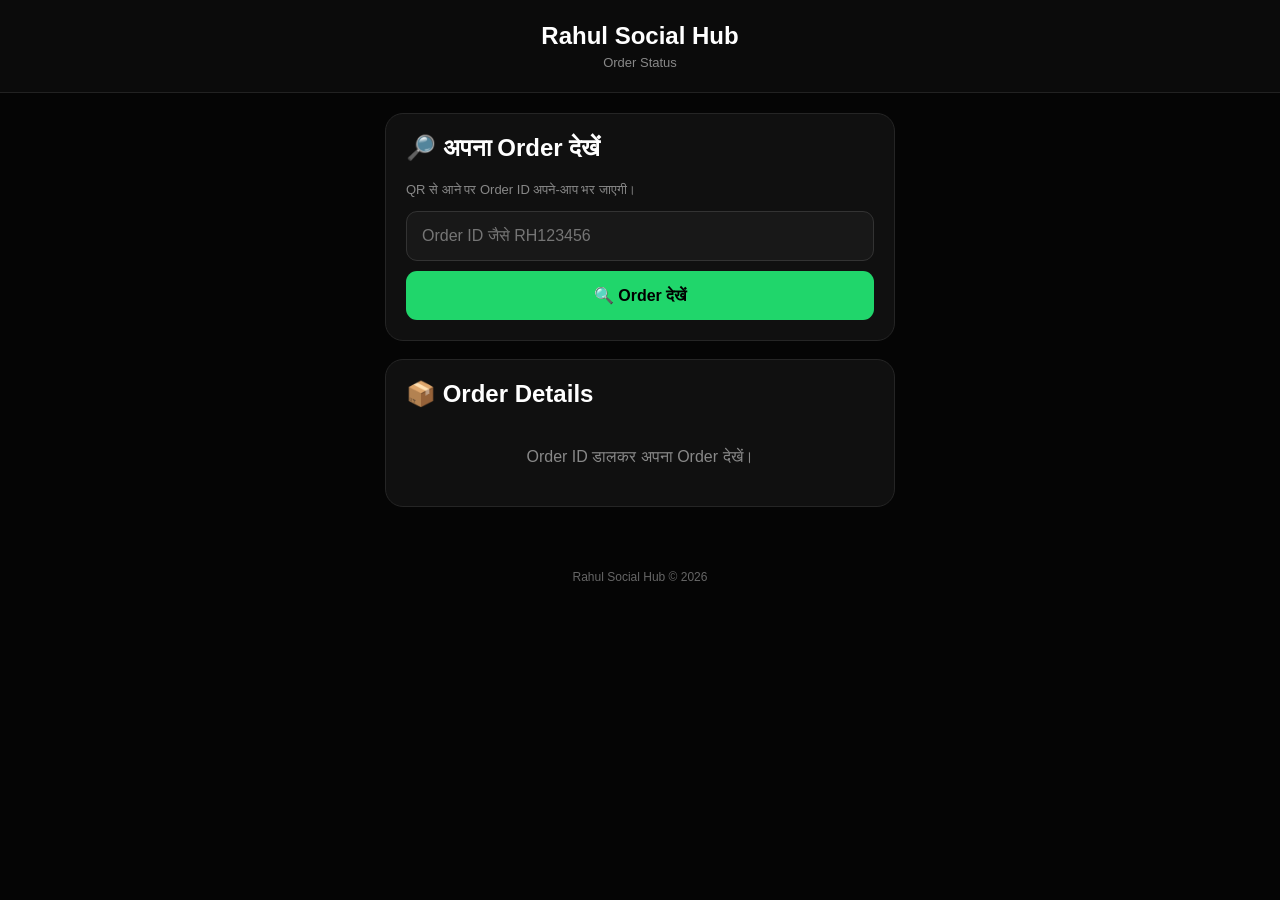
==== customer.html @ 5770d6ca "Create customer.html" ====
<!DOCTYPE html>
<html lang="hi">
<head>
<meta charset="UTF-8">
<meta name="viewport" content="width=device-width, initial-scale=1.0">

<title>Order Status | Rahul Social Hub</title>

<style>

*{
  box-sizing:border-box;
}

body{
  margin:0;
  min-height:100vh;
  background:#050505;
  color:#fff;
  font-family:Arial,sans-serif;
}

.header{
  padding:22px 18px;
  text-align:center;
  background:#0b0b0b;
  border-bottom:1px solid #222;
}

.logo{
  font-size:24px;
  font-weight:bold;
}

.subtitle{
  color:#888;
  margin-top:5px;
  font-size:13px;
}

.container{
  width:100%;
  max-width:550px;
  margin:auto;
  padding:20px;
}

.card{
  background:#101010;
  border:1px solid #252525;
  border-radius:18px;
  padding:20px;
  margin-bottom:18px;
}

h2{
  margin-top:0;
}

input{
  width:100%;
  padding:15px;
  background:#181818;
  color:#fff;
  border:1px solid #333;
  border-radius:11px;
  outline:none;
  font-size:16px;
}

button{
  width:100%;
  padding:15px;
  margin-top:10px;
  border:0;
  border-radius:11px;
  background:#20d66b;
  color:#000;
  font-size:16px;
  font-weight:bold;
}

.order-box{
  margin-top:18px;
  background:#151515;
  border:1px solid #292929;
  border-radius:14px;
  padding:17px;
}

.order-id{
  color:#20d66b;
  font-size:18px;
  font-weight:bold;
}

.service{
  font-size:20px;
  font-weight:bold;
  margin:12px 0;
}

.row{
  display:flex;
  justify-content:space-between;
  gap:15px;
  padding:11px 0;
  border-bottom:1px solid #252525;
}

.row:last-child{
  border-bottom:0;
}

.label{
  color:#888;
}

.value{
  text-align:right;
}

.status{
  margin-top:18px;
  padding:13px;
  border-radius:11px;
  text-align:center;
  background:#202020;
  font-weight:bold;
}

.success{
  border:1px solid #20d66b;
}

.pending{
  border:1px solid #777;
}

.cancelled{
  border:1px solid #e44;
}

.error{
  text-align:center;
  color:#ff5555;
  padding:15px;
}

.empty{
  text-align:center;
  color:#888;
  padding:20px;
}

.footer{
  text-align:center;
  color:#666;
  font-size:12px;
  padding:25px;
}

</style>
</head>


<body>


<div class="header">

  <div class="logo">
    Rahul Social Hub
  </div>

  <div class="subtitle">
    Order Status
  </div>

</div>



<div class="container">


  <!-- SEARCH -->

  <div class="card">

    <h2>🔎 अपना Order देखें</h2>

    <p style="color:#888;font-size:13px;">
      QR से आने पर Order ID अपने-आप भर जाएगी।
    </p>

    <input
      id="orderId"
      placeholder="Order ID जैसे RH123456"
      autocomplete="off"
    >

    <button onclick="searchOrder()">
      🔍 Order देखें
    </button>

  </div>



  <!-- RESULT -->

  <div class="card">

    <h2>📦 Order Details</h2>

    <div id="result">

      <div class="empty">
        Order ID डालकर अपना Order देखें।
      </div>

    </div>

  </div>


</div>



<div class="footer">
  Rahul Social Hub © 2026
</div>



<script>

/* =====================================
   IMPORTANT

   Customer page owner का phone number
   बिल्कुल use/display नहीं करता।
===================================== */


/* -------------------------------------
   GET ORDER ID FROM URL
------------------------------------- */

function getOrderIdFromURL(){

  const params =
    new URLSearchParams(
      window.location.search
    );

  return params.get("order");

}


/* -------------------------------------
   GET ORDERS
------------------------------------- */

function getOrders(){

  try{

    const data =
      localStorage.getItem(
        "rahul_orders"
      );

    return data
      ? JSON.parse(data)
      : [];

  }catch(error){

    return [];

  }

}


/* -------------------------------------
   SEARCH ORDER
------------------------------------- */

function searchOrder(){

  const input =
    document.getElementById(
      "orderId"
    );

  const id =
    input.value
      .trim()
      .toUpperCase();


  if(!id){

    showError(
      "कृपया Order ID डालें।"
    );

    return;

  }


  const orders =
    getOrders();


  const order =
    orders.find(
      item =>
        String(item.id)
          .toUpperCase() === id
    );


  if(!order){

    showError(
      "यह Order नहीं मिला।"
    );

    return;

  }


  showOrder(order);

}


/* -------------------------------------
   SHOW ORDER
------------------------------------- */

function showOrder(order){

  const result =
    document.getElementById(
      "result"
    );


  let statusClass =
    "pending";


  if(order.status === "Completed"){

    statusClass =
      "success";

  }


  if(order.status === "Cancelled"){

    statusClass =
      "cancelled";

  }


  let statusText =
    "⏳ Pending";


  if(order.status === "Processing"){

    statusText =
      "⚙️ Processing";

  }


  if(order.status === "Completed"){

    statusText =
      "✅ Completed";

  }


  if(order.status === "Cancelled"){

    statusText =
      "❌ Cancelled";

  }


  result.innerHTML = `

    <div class="order-box">

      <div class="order-id">

        Order ID:
        ${safe(order.id)}

      </div>


      <div class="service">

        ${safe(order.serviceName)}

      </div>


      <div class="row">

        <span class="label">
          Quantity
        </span>

        <span class="value">
          ${safe(order.quantity)}
        </span>

      </div>


      <div class="row">

        <span class="label">
          Total Units
        </span>

        <span class="value">
          ${Number(order.units || 0)
            .toLocaleString("en-IN")}
        </span>

      </div>


      <div class="row">

        <span class="label">
          Amount
        </span>

        <span class="value">
          ₹${Number(order.amount || 0)
            .toLocaleString("en-IN")}
        </span>

      </div>


      ${
        order.lifetimeRefill
        ? `

          <div class="row">

            <span class="label">
              Refill
            </span>

            <span class="value">
              ♾️ Lifetime Refill
            </span>

          </div>

        `
        : ""
      }


      <div class="status ${statusClass}">

        ${statusText}

      </div>


      <p
        style="
          color:#777;
          font-size:12px;
          text-align:center;
          margin-bottom:0;
        "
      >

        यह Order ID संभालकर रखें।

      </p>

    </div>

  `;

}


/* -------------------------------------
   ERROR
------------------------------------- */

function showError(message){

  document.getElementById(
    "result"
  ).innerHTML = `

    <div class="error">

      ❌ ${safe(message)}

    </div>

  `;

}


/* -------------------------------------
   SECURITY
------------------------------------- */

function safe(value){

  return String(value ?? "")
    .replaceAll("&","&amp;")
    .replaceAll("<","&lt;")
    .replaceAll(">","&gt;")
    .replaceAll('"',"&quot;")
    .replaceAll("'","&#039;");

}


/* -------------------------------------
   QR AUTO LOAD
------------------------------------- */

window.addEventListener(
  "DOMContentLoaded",
  function(){

    const orderId =
      getOrderIdFromURL();


    if(!orderId){
      return;
    }


    document.getElementById(
      "orderId"
    ).value =
      orderId;


    searchOrder();

  }
);

</script>

</body>
</html>
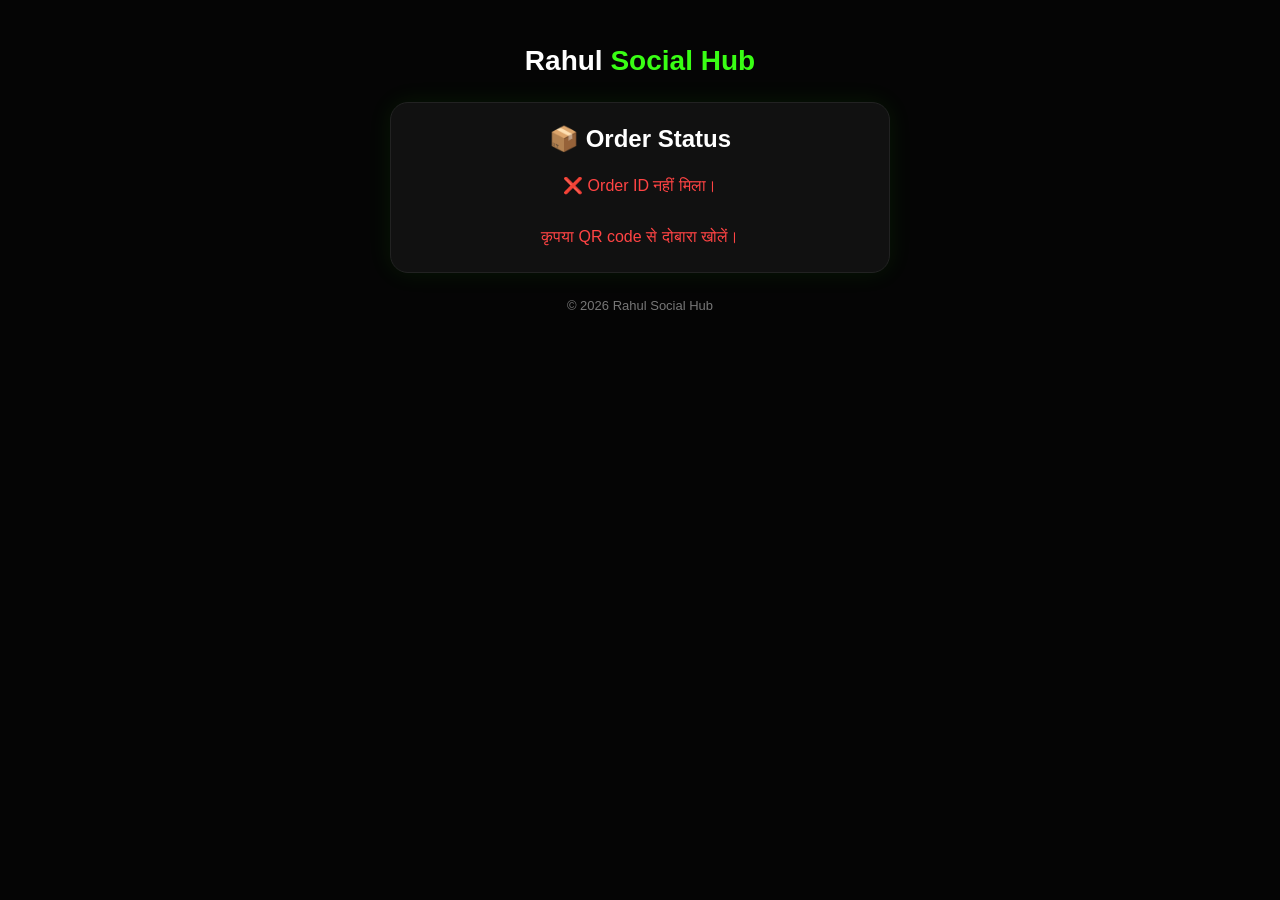
==== commit 7af59ba7: "Update customer.html" ====
--- a/customer.html
+++ b/customer.html
@@ -1,255 +1,178 @@
 <!DOCTYPE html>
 <html lang="hi">
 <head>
-<meta charset="UTF-8">
-<meta name="viewport" content="width=device-width, initial-scale=1.0">
-
-<title>Order Status | Rahul Social Hub</title>
-
-<style>
-
-*{
-  box-sizing:border-box;
-}
-
-body{
-  margin:0;
-  min-height:100vh;
-  background:#050505;
-  color:#fff;
-  font-family:Arial,sans-serif;
-}
-
-.header{
-  padding:22px 18px;
-  text-align:center;
-  background:#0b0b0b;
-  border-bottom:1px solid #222;
-}
-
-.logo{
-  font-size:24px;
-  font-weight:bold;
-}
-
-.subtitle{
-  color:#888;
-  margin-top:5px;
-  font-size:13px;
-}
-
-.container{
-  width:100%;
-  max-width:550px;
-  margin:auto;
-  padding:20px;
-}
-
-.card{
-  background:#101010;
-  border:1px solid #252525;
-  border-radius:18px;
-  padding:20px;
-  margin-bottom:18px;
-}
-
-h2{
-  margin-top:0;
-}
-
-input{
-  width:100%;
-  padding:15px;
-  background:#181818;
-  color:#fff;
-  border:1px solid #333;
-  border-radius:11px;
-  outline:none;
-  font-size:16px;
-}
-
-button{
-  width:100%;
-  padding:15px;
-  margin-top:10px;
-  border:0;
-  border-radius:11px;
-  background:#20d66b;
-  color:#000;
-  font-size:16px;
-  font-weight:bold;
-}
-
-.order-box{
-  margin-top:18px;
-  background:#151515;
-  border:1px solid #292929;
-  border-radius:14px;
-  padding:17px;
-}
-
-.order-id{
-  color:#20d66b;
-  font-size:18px;
-  font-weight:bold;
-}
-
-.service{
-  font-size:20px;
-  font-weight:bold;
-  margin:12px 0;
-}
-
-.row{
-  display:flex;
-  justify-content:space-between;
-  gap:15px;
-  padding:11px 0;
-  border-bottom:1px solid #252525;
-}
-
-.row:last-child{
-  border-bottom:0;
-}
-
-.label{
-  color:#888;
-}
-
-.value{
-  text-align:right;
-}
-
-.status{
-  margin-top:18px;
-  padding:13px;
-  border-radius:11px;
-  text-align:center;
-  background:#202020;
-  font-weight:bold;
-}
-
-.success{
-  border:1px solid #20d66b;
-}
-
-.pending{
-  border:1px solid #777;
-}
-
-.cancelled{
-  border:1px solid #e44;
-}
-
-.error{
-  text-align:center;
-  color:#ff5555;
-  padding:15px;
-}
-
-.empty{
-  text-align:center;
-  color:#888;
-  padding:20px;
-}
-
-.footer{
-  text-align:center;
-  color:#666;
-  font-size:12px;
-  padding:25px;
-}
-
-</style>
+  <meta charset="UTF-8">
+  <meta name="viewport" content="width=device-width, initial-scale=1.0">
+
+  <title>Order Status - Rahul Social Hub</title>
+
+  <style>
+    * {
+      box-sizing: border-box;
+    }
+
+    body {
+      margin: 0;
+      font-family: Arial, sans-serif;
+      background: #050505;
+      color: #fff;
+      min-height: 100vh;
+      padding: 20px;
+    }
+
+    .container {
+      max-width: 500px;
+      margin: auto;
+    }
+
+    .logo {
+      text-align: center;
+      font-size: 28px;
+      font-weight: bold;
+      margin: 25px 0;
+    }
+
+    .logo span {
+      color: #39ff14;
+    }
+
+    .card {
+      background: #111;
+      border: 1px solid #222;
+      border-radius: 18px;
+      padding: 22px;
+      box-shadow: 0 0 25px rgba(57,255,20,0.08);
+    }
+
+    h2 {
+      margin-top: 0;
+      text-align: center;
+    }
+
+    .order-id {
+      text-align: center;
+      color: #39ff14;
+      font-size: 20px;
+      font-weight: bold;
+      margin: 15px 0 25px;
+      word-break: break-all;
+    }
+
+    .row {
+      display: flex;
+      justify-content: space-between;
+      gap: 15px;
+      padding: 14px 0;
+      border-bottom: 1px solid #222;
+    }
+
+    .row:last-child {
+      border-bottom: 0;
+    }
+
+    .label {
+      color: #aaa;
+    }
+
+    .value {
+      text-align: right;
+      font-weight: bold;
+    }
+
+    .status {
+      display: inline-block;
+      padding: 8px 14px;
+      border-radius: 20px;
+      background: #222;
+    }
+
+    .pending {
+      color: #ffd400;
+    }
+
+    .processing {
+      color: #00c8ff;
+    }
+
+    .completed {
+      color: #39ff14;
+    }
+
+    .cancelled {
+      color: #ff4444;
+    }
+
+    .loading {
+      text-align: center;
+      padding: 30px;
+      color: #aaa;
+    }
+
+    .error {
+      text-align: center;
+      color: #ff4444;
+      line-height: 1.6;
+    }
+
+    .retry {
+      margin-top: 20px;
+      width: 100%;
+      padding: 13px;
+      border: 0;
+      border-radius: 10px;
+      background: #39ff14;
+      color: #000;
+      font-weight: bold;
+      font-size: 16px;
+    }
+
+    .footer {
+      text-align: center;
+      color: #777;
+      margin-top: 25px;
+      font-size: 13px;
+    }
+  </style>
 </head>
 
-
 <body>
 
-
-<div class="header">
-
-  <div class="logo">
-    Rahul Social Hub
+  <div class="container">
+
+    <div class="logo">
+      Rahul <span>Social Hub</span>
+    </div>
+
+    <div class="card">
+
+      <h2>📦 Order Status</h2>
+
+      <div id="content">
+        <div class="loading">
+          Order information load हो रही है...
+        </div>
+      </div>
+
+    </div>
+
+    <div class="footer">
+      © 2026 Rahul Social Hub
+    </div>
+
   </div>
 
-  <div class="subtitle">
-    Order Status
-  </div>
-
-</div>
-
-
-
-<div class="container">
-
-
-  <!-- SEARCH -->
-
-  <div class="card">
-
-    <h2>🔎 अपना Order देखें</h2>
-
-    <p style="color:#888;font-size:13px;">
-      QR से आने पर Order ID अपने-आप भर जाएगी।
-    </p>
-
-    <input
-      id="orderId"
-      placeholder="Order ID जैसे RH123456"
-      autocomplete="off"
-    >
-
-    <button onclick="searchOrder()">
-      🔍 Order देखें
-    </button>
-
-  </div>
-
-
-
-  <!-- RESULT -->
-
-  <div class="card">
-
-    <h2>📦 Order Details</h2>
-
-    <div id="result">
-
-      <div class="empty">
-        Order ID डालकर अपना Order देखें।
-      </div>
-
-    </div>
-
-  </div>
-
-
-</div>
-
-
-
-<div class="footer">
-  Rahul Social Hub © 2026
-</div>
-
-
 
 <script>
 
-/* =====================================
-   IMPORTANT
-
-   Customer page owner का phone number
-   बिल्कुल use/display नहीं करता।
-===================================== */
-
-
-/* -------------------------------------
-   GET ORDER ID FROM URL
-------------------------------------- */
-
-function getOrderIdFromURL(){
+const API_BASE =
+  "https://rahulsocialhub-db.09rcrg.workers.dev";
+
+
+// ==========================================
+// GET ORDER ID FROM URL
+// ==========================================
+
+function getOrderId() {
 
   const params =
     new URLSearchParams(
@@ -257,324 +180,301 @@
     );
 
   return params.get("order");
-
 }
 
 
-/* -------------------------------------
-   GET ORDERS
-------------------------------------- */
-
-function getOrders(){
-
-  try{
+// ==========================================
+// LOAD ORDER FROM D1
+// ==========================================
+
+async function loadOrder() {
+
+  const content =
+    document.getElementById("content");
+
+  const orderId =
+    getOrderId();
+
+
+  if (!orderId) {
+
+    content.innerHTML = `
+      <div class="error">
+        ❌ Order ID नहीं मिला।
+        <br><br>
+        कृपया QR code से दोबारा खोलें।
+      </div>
+    `;
+
+    return;
+  }
+
+
+  try {
+
+    const response =
+      await fetch(
+        `${API_BASE}/api/orders/${encodeURIComponent(orderId)}`
+      );
+
 
     const data =
-      localStorage.getItem(
-        "rahul_orders"
+      await response.json();
+
+
+    if (
+      !response.ok ||
+      !data.success ||
+      !data.order
+    ) {
+
+      throw new Error(
+        data.error || "Order not found"
       );
-
-    return data
-      ? JSON.parse(data)
-      : [];
-
-  }catch(error){
-
-    return [];
-
+    }
+
+
+    showOrder(data.order);
+
+
+  } catch (error) {
+
+    // Offline fallback
+    const localOrders =
+      JSON.parse(
+        localStorage.getItem(
+          "rahul_orders"
+        ) || "[]"
+      );
+
+
+    const localOrder =
+      localOrders.find(
+        order =>
+          order.id === orderId
+      );
+
+
+    if (localOrder) {
+
+      showOrder(localOrder);
+
+      return;
+    }
+
+
+    content.innerHTML = `
+      <div class="error">
+
+        ❌ Order नहीं मिला।
+
+        <br><br>
+
+        Order ID:
+        <strong>${escapeHTML(orderId)}</strong>
+
+        <br><br>
+
+        Internet connection check करें।
+
+        <button
+          class="retry"
+          onclick="loadOrder()"
+        >
+          🔄 फिर से कोशिश करें
+        </button>
+
+      </div>
+    `;
   }
-
 }
 
 
-/* -------------------------------------
-   SEARCH ORDER
-------------------------------------- */
-
-function searchOrder(){
-
-  const input =
-    document.getElementById(
-      "orderId"
+// ==========================================
+// SHOW ORDER
+// ==========================================
+
+function showOrder(order) {
+
+  const content =
+    document.getElementById("content");
+
+
+  const status =
+    String(
+      order.status || "Pending"
     );
 
-  const id =
-    input.value
-      .trim()
-      .toUpperCase();
-
-
-  if(!id){
-
-    showError(
-      "कृपया Order ID डालें।"
-    );
-
-    return;
-
+
+  const statusClass =
+    status.toLowerCase()
+      .replace(/\s+/g, "");
+
+
+  const date =
+    order.createdAt ||
+    order.created_at ||
+    "";
+
+
+  let formattedDate = date;
+
+
+  if (date) {
+
+    try {
+
+      formattedDate =
+        new Date(date)
+          .toLocaleString("hi-IN");
+
+    } catch (e) {}
   }
 
 
-  const orders =
-    getOrders();
-
-
-  const order =
-    orders.find(
-      item =>
-        String(item.id)
-          .toUpperCase() === id
-    );
-
-
-  if(!order){
-
-    showError(
-      "यह Order नहीं मिला।"
-    );
-
-    return;
-
-  }
-
-
-  showOrder(order);
-
+  content.innerHTML = `
+
+    <div class="order-id">
+      ${escapeHTML(order.id)}
+    </div>
+
+    <div class="row">
+      <div class="label">
+        Service
+      </div>
+
+      <div class="value">
+        ${escapeHTML(
+          order.serviceName ||
+          order.service_name ||
+          "-"
+        )}
+      </div>
+    </div>
+
+
+    <div class="row">
+      <div class="label">
+        Quantity
+      </div>
+
+      <div class="value">
+        ${Number(
+          order.quantity || 0
+        )}
+      </div>
+    </div>
+
+
+    <div class="row">
+      <div class="label">
+        Units
+      </div>
+
+      <div class="value">
+        ${Number(
+          order.units || 0
+        ).toLocaleString("en-IN")}
+      </div>
+    </div>
+
+
+    <div class="row">
+      <div class="label">
+        Amount
+      </div>
+
+      <div class="value">
+        ₹${Number(
+          order.amount || 0
+        ).toLocaleString("en-IN")}
+      </div>
+    </div>
+
+
+    <div class="row">
+      <div class="label">
+        Lifetime Refill
+      </div>
+
+      <div class="value">
+        ${
+          order.lifetimeRefill
+            ? "✅ Yes"
+            : "❌ No"
+        }
+      </div>
+    </div>
+
+
+    <div class="row">
+      <div class="label">
+        Referral
+      </div>
+
+      <div class="value">
+        ${
+          order.referral
+            ? "✅ Yes"
+            : "❌ No"
+        }
+      </div>
+    </div>
+
+
+    <div class="row">
+      <div class="label">
+        Status
+      </div>
+
+      <div class="value">
+
+        <span class="status ${statusClass}">
+          ${escapeHTML(status)}
+        </span>
+
+      </div>
+    </div>
+
+
+    <div class="row">
+
+      <div class="label">
+        Order Date
+      </div>
+
+      <div class="value">
+        ${escapeHTML(
+          formattedDate || "-"
+        )}
+      </div>
+
+    </div>
+
+  `;
 }
 
 
-/* -------------------------------------
-   SHOW ORDER
-------------------------------------- */
-
-function showOrder(order){
-
-  const result =
-    document.getElementById(
-      "result"
-    );
-
-
-  let statusClass =
-    "pending";
-
-
-  if(order.status === "Completed"){
-
-    statusClass =
-      "success";
-
-  }
-
-
-  if(order.status === "Cancelled"){
-
-    statusClass =
-      "cancelled";
-
-  }
-
-
-  let statusText =
-    "⏳ Pending";
-
-
-  if(order.status === "Processing"){
-
-    statusText =
-      "⚙️ Processing";
-
-  }
-
-
-  if(order.status === "Completed"){
-
-    statusText =
-      "✅ Completed";
-
-  }
-
-
-  if(order.status === "Cancelled"){
-
-    statusText =
-      "❌ Cancelled";
-
-  }
-
-
-  result.innerHTML = `
-
-    <div class="order-box">
-
-      <div class="order-id">
-
-        Order ID:
-        ${safe(order.id)}
-
-      </div>
-
-
-      <div class="service">
-
-        ${safe(order.serviceName)}
-
-      </div>
-
-
-      <div class="row">
-
-        <span class="label">
-          Quantity
-        </span>
-
-        <span class="value">
-          ${safe(order.quantity)}
-        </span>
-
-      </div>
-
-
-      <div class="row">
-
-        <span class="label">
-          Total Units
-        </span>
-
-        <span class="value">
-          ${Number(order.units || 0)
-            .toLocaleString("en-IN")}
-        </span>
-
-      </div>
-
-
-      <div class="row">
-
-        <span class="label">
-          Amount
-        </span>
-
-        <span class="value">
-          ₹${Number(order.amount || 0)
-            .toLocaleString("en-IN")}
-        </span>
-
-      </div>
-
-
-      ${
-        order.lifetimeRefill
-        ? `
-
-          <div class="row">
-
-            <span class="label">
-              Refill
-            </span>
-
-            <span class="value">
-              ♾️ Lifetime Refill
-            </span>
-
-          </div>
-
-        `
-        : ""
-      }
-
-
-      <div class="status ${statusClass}">
-
-        ${statusText}
-
-      </div>
-
-
-      <p
-        style="
-          color:#777;
-          font-size:12px;
-          text-align:center;
-          margin-bottom:0;
-        "
-      >
-
-        यह Order ID संभालकर रखें।
-
-      </p>
-
-    </div>
-
-  `;
-
+// ==========================================
+// SECURITY
+// ==========================================
+
+function escapeHTML(value) {
+
+  return String(value ?? "")
+    .replace(/&/g, "&amp;")
+    .replace(/</g, "&lt;")
+    .replace(/>/g, "&gt;")
+    .replace(/"/g, "&quot;")
+    .replace(/'/g, "&#039;");
 }
 
 
-/* -------------------------------------
-   ERROR
-------------------------------------- */
-
-function showError(message){
-
-  document.getElementById(
-    "result"
-  ).innerHTML = `
-
-    <div class="error">
-
-      ❌ ${safe(message)}
-
-    </div>
-
-  `;
-
-}
-
-
-/* -------------------------------------
-   SECURITY
-------------------------------------- */
-
-function safe(value){
-
-  return String(value ?? "")
-    .replaceAll("&","&amp;")
-    .replaceAll("<","&lt;")
-    .replaceAll(">","&gt;")
-    .replaceAll('"',"&quot;")
-    .replaceAll("'","&#039;");
-
-}
-
-
-/* -------------------------------------
-   QR AUTO LOAD
-------------------------------------- */
-
-window.addEventListener(
-  "DOMContentLoaded",
-  function(){
-
-    const orderId =
-      getOrderIdFromURL();
-
-
-    if(!orderId){
-      return;
-    }
-
-
-    document.getElementById(
-      "orderId"
-    ).value =
-      orderId;
-
-
-    searchOrder();
-
-  }
-);
+// ==========================================
+// START
+// ==========================================
+
+loadOrder();
 
 </script>
 
